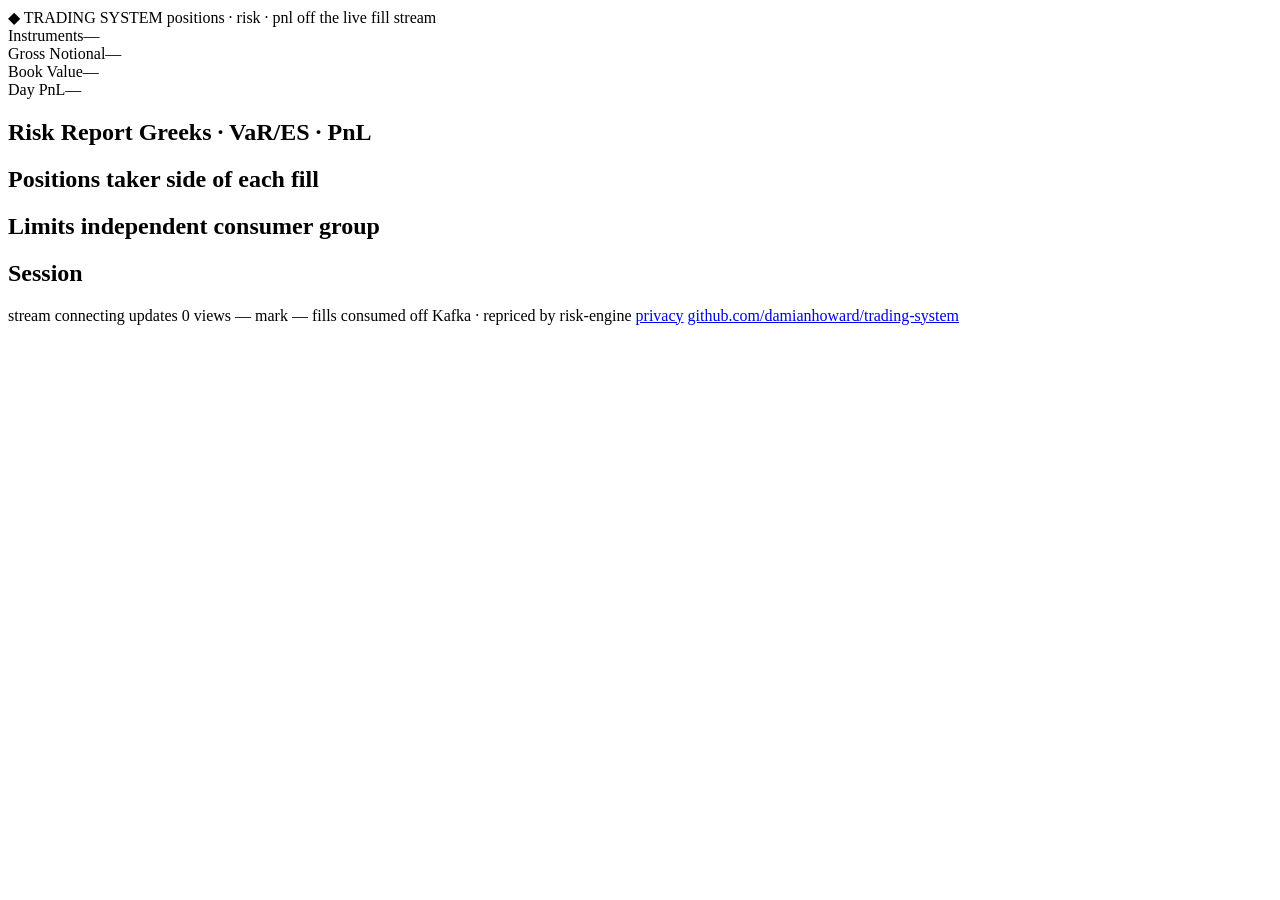
==== src/main/resources/web/index.html @ b335995b "Rename the packages to the organisation Source packages, the Gradle group and the main class move to" ====
<!doctype html>
<html lang="en">
  <head>
    <meta charset="utf-8" />
    <title>Trading System</title>
    <meta name="viewport" content="width=device-width, initial-scale=1" />
    <link rel="stylesheet" href="app.css" />
  </head>
  <body>
    <header class="topbar">
      <div class="brand">
        <span class="mark" aria-hidden="true">&#9670;</span> TRADING SYSTEM
        <span class="eyebrow"
          >positions &middot; risk &middot; pnl off the live fill stream</span
        >
      </div>
    </header>

    <div class="stats">
      <div class="stat">
        <span class="k">Instruments</span
        ><span class="v" id="st-instruments">&mdash;</span>
      </div>
      <div class="stat">
        <span class="k">Gross Notional</span
        ><span class="v" id="st-gross">&mdash;</span>
      </div>
      <div class="stat">
        <span class="k">Book Value</span
        ><span class="v" id="st-valuation">&mdash;</span>
      </div>
      <div class="stat">
        <span class="k">Day PnL</span><span class="v" id="st-pnl">&mdash;</span>
      </div>
    </div>

    <main class="grid">
      <section class="panel report" aria-labelledby="report-heading">
        <h2 class="phead" id="report-heading">
          Risk Report
          <span class="sub">Greeks &middot; VaR/ES &middot; PnL</span>
        </h2>
        <div id="report" aria-live="polite"></div>
      </section>

      <aside class="side">
        <section class="panel" aria-labelledby="positions-heading">
          <h2 class="phead" id="positions-heading">
            Positions
            <span class="sub">taker side of each fill</span>
          </h2>
          <div id="positions" aria-live="polite"></div>
        </section>
        <section class="panel" aria-labelledby="limits-heading">
          <h2 class="phead" id="limits-heading">
            Limits
            <span class="sub">independent consumer group</span>
          </h2>
          <div id="limits" aria-live="polite"></div>
        </section>
        <section class="panel" aria-labelledby="session-heading">
          <h2 class="phead" id="session-heading">Session</h2>
          <div id="session"></div>
        </section>
      </aside>
    </main>

    <footer class="statusbar">
      <span class="sb-item">stream <span id="stream">connecting</span></span>
      <span class="sb-item">updates <span id="updates">0</span></span>
      <span class="sb-item">views <span id="sync">&mdash;</span></span>
      <span class="sb-item">mark <span id="mark-age">&mdash;</span></span>
      <span class="sb-item" id="dlt-item" hidden
        >dead letters <span id="dlt" class="neg">0</span></span
      >
      <span class="grow"></span>
      <span class="sb-item tagline"
        >fills consumed off Kafka &middot; repriced by risk-engine</span
      >
      <span class="sb-item"><a href="/privacy">privacy</a></span>
      <span class="sb-item">
        <a
          href="https://github.com/damianhoward/trading-system"
          target="_blank"
          rel="noopener"
        >
          github.com/damianhoward/trading-system
        </a>
      </span>
    </footer>

    <script src="app.js"></script>
  </body>
</html>
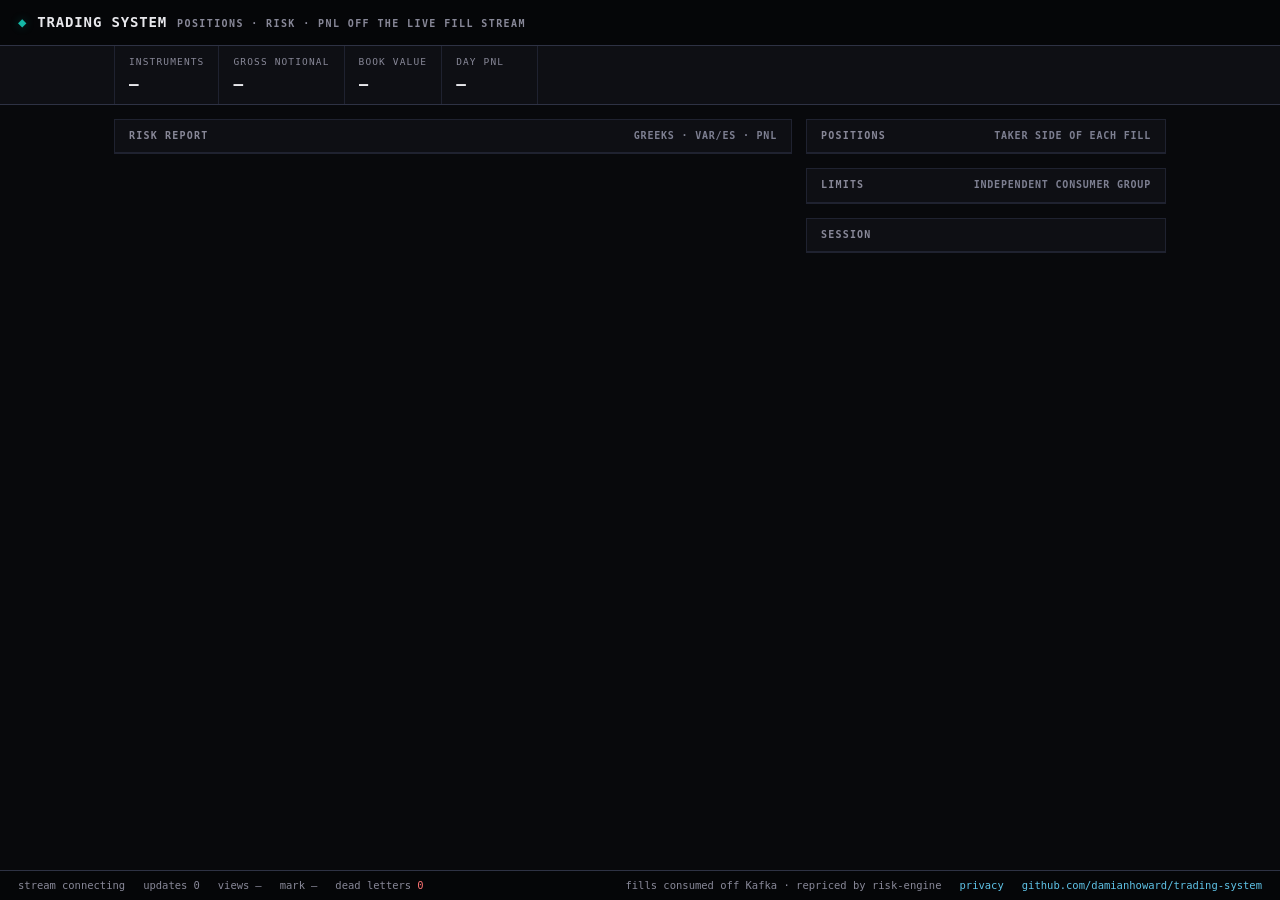
==== commit e45b6659: "Give every page an h1, so the heading outline starts somewhere The topbar brand was a div and the fi" ====
--- a/src/main/resources/web/index.html
+++ b/src/main/resources/web/index.html
@@ -8,12 +8,12 @@
   </head>
   <body>
     <header class="topbar">
-      <div class="brand">
+      <h1 class="brand">
         <span class="mark" aria-hidden="true">&#9670;</span> TRADING SYSTEM
         <span class="eyebrow"
           >positions &middot; risk &middot; pnl off the live fill stream</span
         >
-      </div>
+      </h1>
     </header>
 
     <div class="stats">
--- a/src/main/resources/web/app.css
+++ b/src/main/resources/web/app.css
@@ -0,0 +1,340 @@
+/* Terminal-style dark UI, shared with orderbook and risk-engine: near-black canvas, warm-white
+   ink, a teal brand accent, green/red for gain/loss, one monospace family with tabular figures so
+   every digit sits in a fixed column. See workspace-config/CLAUDE.md -> "Live demo look and feel"
+   for the shared token set every live demo draws from. */
+
+:root {
+  --bg-base: #08090c;
+  --bg-1: #0e0f14;
+  --bg-2: #14151c;
+  --bg-pin: #050608;
+
+  --rule: #1f2230;
+  --rule-bright: #2e3244;
+
+  --brand: #14b8a6;
+  --brand-glow: rgba(20, 184, 166, 0.3);
+  --cyan: #5fc3e7;
+
+  --ink: #e8e8ec;
+  --ink-2: #b4b4be;
+  --ink-3: #888898;
+  --ink-4: #7d7f91;
+
+  --gain: #34d399;
+  --loss: #f87171;
+
+  /* System monospace stack: the page stays fully self-hosted -- no third-party font CDN. */
+  --mono: ui-monospace, "SF Mono", SFMono-Regular, Menlo, Consolas,
+    "Cascadia Mono", monospace;
+}
+
+* {
+  box-sizing: border-box;
+}
+
+html,
+body {
+  height: 100%;
+}
+
+body {
+  margin: 0;
+  min-height: 100vh;
+  display: flex;
+  flex-direction: column;
+  background: var(--bg-base);
+  color: var(--ink);
+  font-family: var(--mono);
+  font-size: 13px;
+  line-height: 1.45;
+  font-variant-numeric: tabular-nums slashed-zero;
+}
+
+a {
+  color: var(--cyan);
+  text-decoration: none;
+}
+
+a:hover {
+  color: var(--brand);
+}
+
+.eyebrow {
+  font-size: 10px;
+  letter-spacing: 0.14em;
+  text-transform: uppercase;
+  color: var(--ink-3);
+}
+
+/* ===== Chrome: top bar + status bar ===================================== */
+.topbar {
+  display: flex;
+  align-items: center;
+  gap: 14px;
+  height: 46px;
+  padding: 0 18px;
+  background: var(--bg-pin);
+  border-bottom: 1px solid var(--rule-bright);
+}
+
+.brand {
+  display: flex;
+  align-items: baseline;
+  gap: 10px;
+  /* An h1, so the page has one. Every visual property it would otherwise inherit from the
+     user-agent stylesheet is set here — margin included, which is the one that would move the
+     topbar if it were left to the default 0.67em. */
+  margin: 0;
+  font-weight: 700;
+  letter-spacing: 0.06em;
+  font-size: 14px;
+}
+
+.brand .mark {
+  color: var(--brand);
+  text-shadow: var(--brand-glow) 0 0 10px;
+}
+
+.statusbar {
+  display: flex;
+  align-items: center;
+  flex-wrap: wrap;
+  gap: 6px 18px;
+  min-height: 30px;
+  padding: 6px 18px;
+  background: var(--bg-pin);
+  border-top: 1px solid var(--rule-bright);
+  font-size: 10.5px;
+  color: var(--ink-3);
+}
+
+.statusbar .grow {
+  margin-left: auto;
+}
+
+.sb-item {
+  display: flex;
+  align-items: center;
+  gap: 6px;
+}
+
+/* ===== Headline stats strip ============================================ */
+/* Full-bleed strip whose cells line up with the content grid's edge: the inline padding mirrors
+   .grid's centered max-width, so the first cell sits flush with the report panel below it. */
+.stats {
+  display: flex;
+  padding-inline: max(14px, calc((100% - 1080px) / 2 + 14px));
+  background: var(--bg-1);
+  border-bottom: 1px solid var(--rule-bright);
+}
+
+.stat {
+  flex: 0 1 auto;
+  min-width: 96px;
+  padding: 9px 14px;
+  display: flex;
+  flex-direction: column;
+  gap: 3px;
+  border-right: 1px solid var(--rule);
+}
+
+.stat:first-child {
+  border-left: 1px solid var(--rule);
+}
+
+.stat .k {
+  font-size: 9.5px;
+  letter-spacing: 0.12em;
+  text-transform: uppercase;
+  color: var(--ink-3);
+}
+
+.stat .v {
+  font-size: 16px;
+  font-weight: 600;
+  white-space: nowrap;
+  overflow: hidden;
+  text-overflow: ellipsis;
+}
+
+.up::after {
+  content: " \25B2";
+  font-size: 9px;
+  color: var(--gain);
+}
+
+.down::after {
+  content: " \25BC";
+  font-size: 9px;
+  color: var(--loss);
+}
+
+/* ===== Layout ========================================================== */
+.grid {
+  flex: 1;
+  display: grid;
+  grid-template-columns: minmax(0, 1fr) 360px;
+  align-content: start;
+  gap: 14px;
+  width: 100%;
+  max-width: 1080px;
+  margin: 0 auto;
+  padding: 14px;
+  align-items: start;
+}
+
+.panel {
+  display: flex;
+  flex-direction: column;
+  min-height: 0;
+  background: var(--bg-1);
+  border: 1px solid var(--rule);
+}
+
+.phead {
+  display: flex;
+  align-items: baseline;
+  gap: 8px;
+  margin: 0;
+  padding: 9px 14px;
+  border-bottom: 1px solid var(--rule);
+  font-size: 10px;
+  font-weight: 600;
+  letter-spacing: 0.12em;
+  text-transform: uppercase;
+  color: var(--ink-3);
+}
+
+.phead .sub {
+  margin-left: auto;
+  letter-spacing: 0.08em;
+  color: var(--ink-4);
+}
+
+.prose-wrap {
+  flex: 1;
+  width: 100%;
+  max-width: 720px;
+  margin: 0 auto;
+  padding: 14px;
+}
+
+.prose {
+  padding: 14px;
+  font-size: 12.5px;
+  color: var(--ink-2);
+}
+
+.prose p {
+  margin: 0 0 10px;
+}
+
+.prose p:last-child {
+  margin-bottom: 0;
+}
+
+.side {
+  display: flex;
+  flex-direction: column;
+  gap: 14px;
+}
+
+/* ===== Risk report / positions ========================================= */
+.report-block {
+  padding: 12px 14px;
+  border-bottom: 1px solid var(--rule);
+}
+
+.report-block:last-child {
+  border-bottom: none;
+}
+
+.report-block h3 {
+  display: flex;
+  align-items: baseline;
+  gap: 8px;
+  margin: 0 0 8px;
+  font-size: 9.5px;
+  font-weight: 600;
+  letter-spacing: 0.1em;
+  text-transform: uppercase;
+  color: var(--ink-4);
+}
+
+.report-block h3 .sub {
+  margin-left: auto;
+  color: var(--ink-4);
+}
+
+.valuation {
+  font-size: 22px;
+  font-weight: 600;
+}
+
+table.risk {
+  width: 100%;
+  border-collapse: collapse;
+}
+
+table.risk th,
+table.risk td {
+  padding: 3px 0;
+  text-align: right;
+}
+
+table.risk th:first-child,
+table.risk td:first-child {
+  text-align: left;
+  color: var(--ink-3);
+}
+
+table.risk thead th {
+  font-size: 9.5px;
+  font-weight: 600;
+  letter-spacing: 0.08em;
+  text-transform: uppercase;
+  color: var(--ink-4);
+  border-bottom: 1px solid var(--rule);
+  padding-bottom: 5px;
+}
+
+.pos {
+  color: var(--gain);
+}
+
+.neg {
+  color: var(--loss);
+}
+
+.empty {
+  padding: 14px;
+  text-align: center;
+  color: var(--ink-4);
+}
+
+/* ===== Responsive ===================================================== */
+@media (max-width: 760px) {
+  .grid {
+    grid-template-columns: 1fr;
+  }
+
+  .stats {
+    flex-wrap: wrap;
+  }
+
+  .stat {
+    flex: 1 1 40%;
+  }
+
+  .statusbar .tagline {
+    display: none;
+  }
+}
+
+/* Embedded as a trading-desk tab (?embed=1): the desk supplies the outer chrome, so hide this
+   app's own topbar and status bar. */
+.embedded .topbar,
+.embedded .statusbar {
+  display: none;
+}
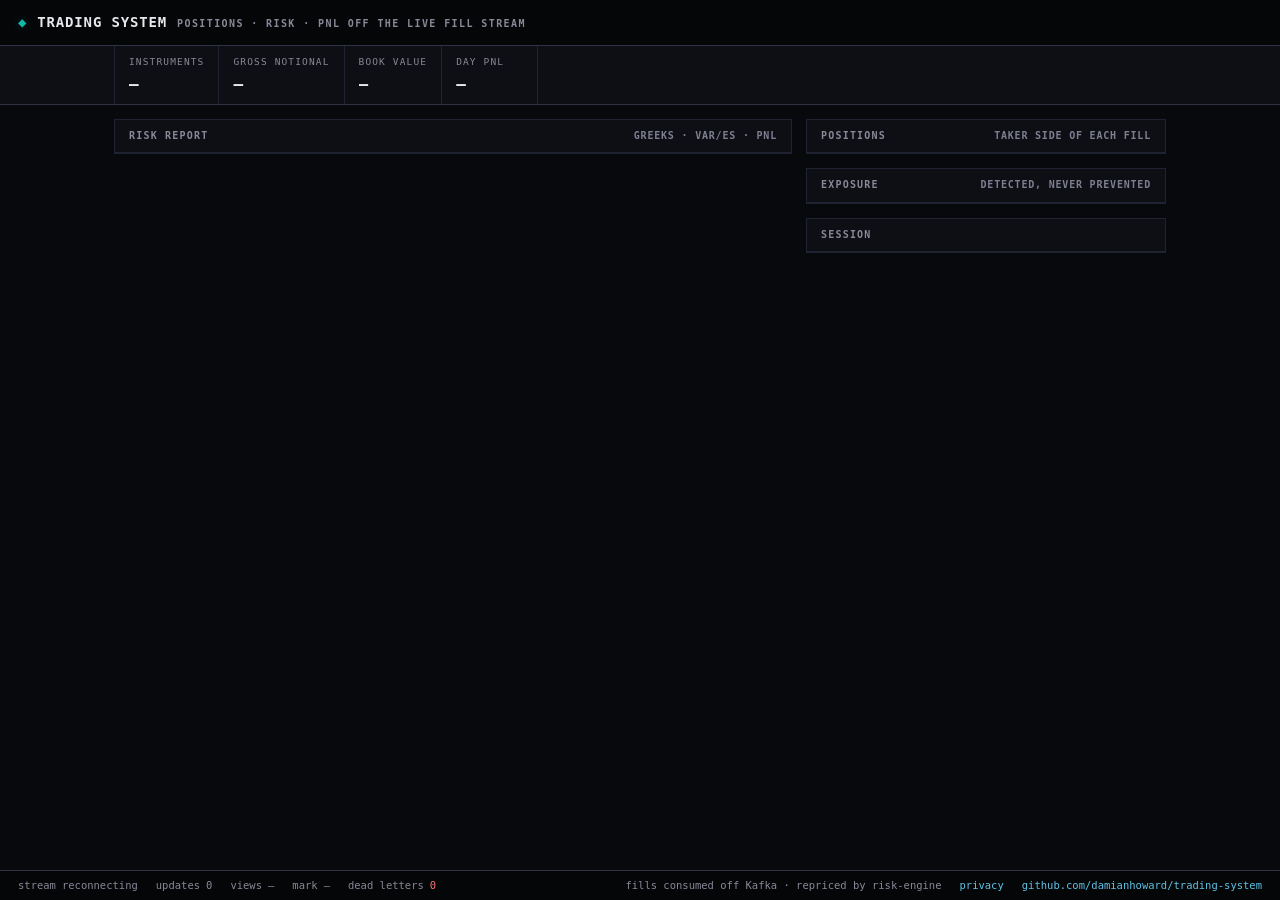
==== commit 529c5b6e: "Say that this detects breaches rather than preventing them The class was called LimitsChecker and th" ====
--- a/src/main/resources/web/index.html
+++ b/src/main/resources/web/index.html
@@ -51,12 +51,12 @@
           </h2>
           <div id="positions" aria-live="polite"></div>
         </section>
-        <section class="panel" aria-labelledby="limits-heading">
-          <h2 class="phead" id="limits-heading">
-            Limits
-            <span class="sub">independent consumer group</span>
+        <section class="panel" aria-labelledby="exposure-heading">
+          <h2 class="phead" id="exposure-heading">
+            Exposure
+            <span class="sub">detected, never prevented</span>
           </h2>
-          <div id="limits" aria-live="polite"></div>
+          <div id="exposure" aria-live="polite"></div>
         </section>
         <section class="panel" aria-labelledby="session-heading">
           <h2 class="phead" id="session-heading">Session</h2>
